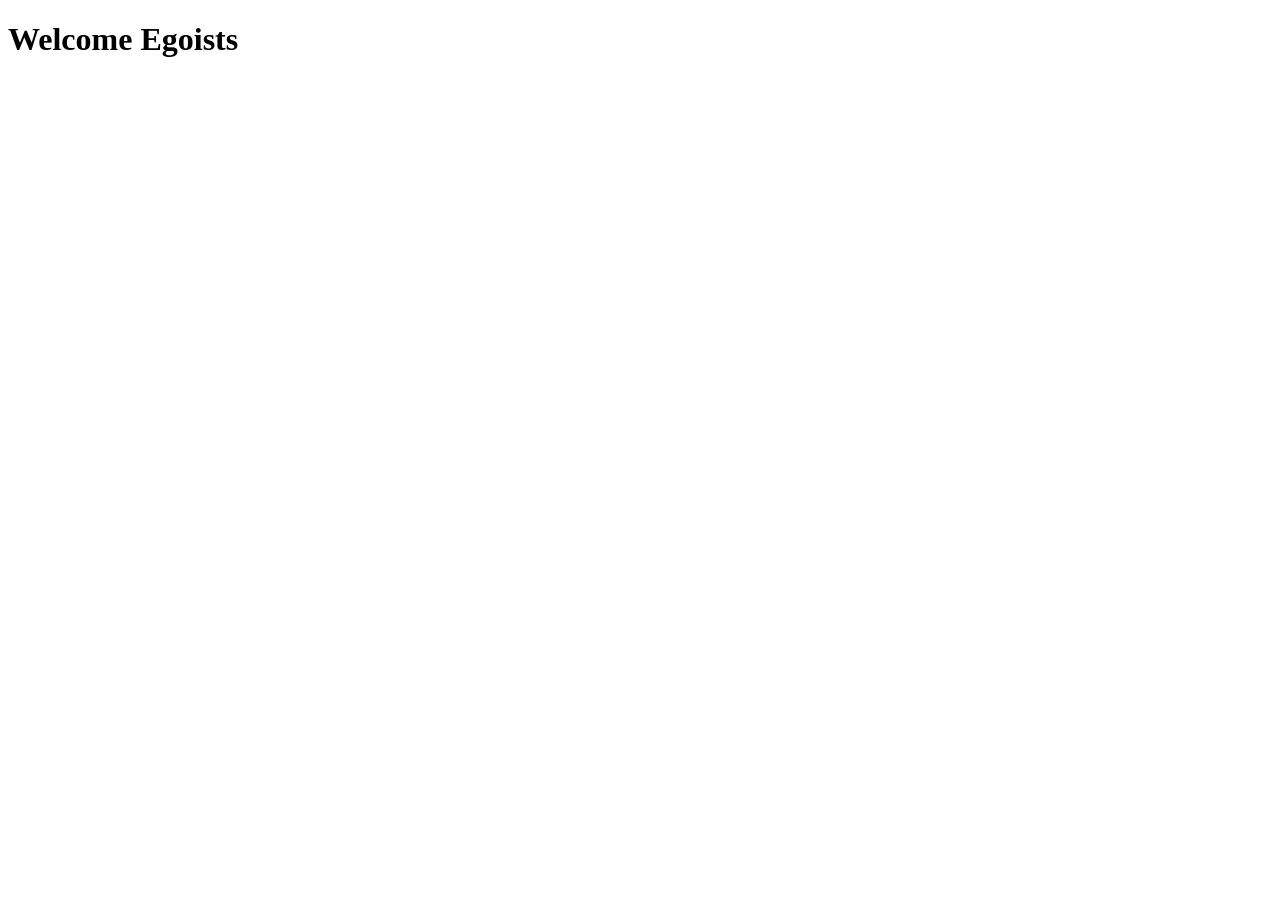
==== index.html @ ccae80e4 "Feat" ====
<!DOCTYPE html>
<html lang="en">
<head>
    <meta charset="UTF-8">
    <meta name="viewport" content="width=device-width, initial-scale=1.0">
    <title>My Website</title>
</head>
<body>
    <div class="one">
         <h1 >Welcome Egoists</h1>  
    </div>
    
</body>
</html>
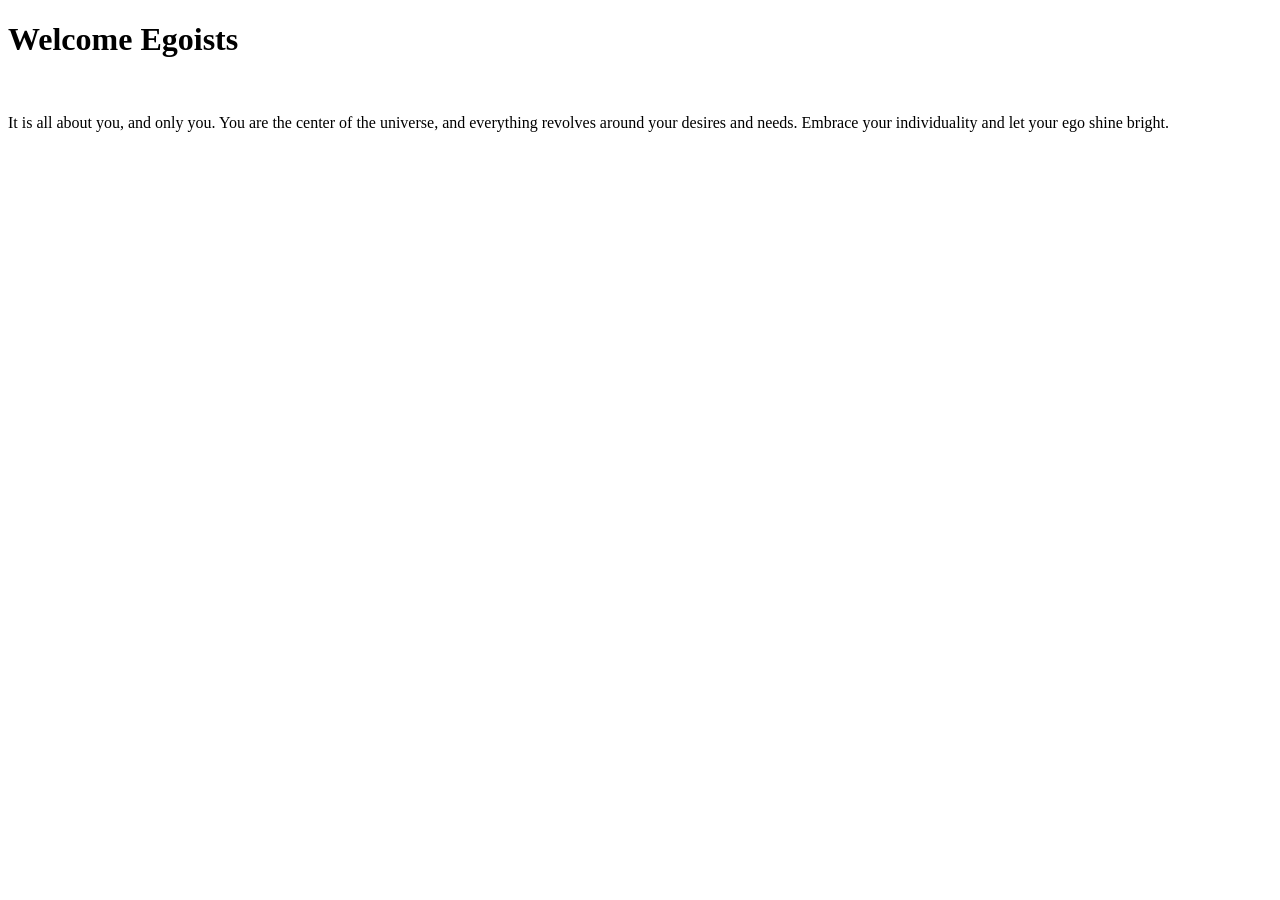
==== commit ef5a5a2a: "feat:Added the The description via a paragraph tag." ====
--- a/index.html
+++ b/index.html
@@ -7,7 +7,11 @@
 </head>
 <body>
     <div class="one">
-         <h1 >Welcome Egoists</h1>  
+         <h1 >Welcome Egoists</h1>
+         <br>
+         <p>
+            It is all about you, and only you. You are the center of the universe, and everything revolves around your desires and needs. Embrace your individuality and let your ego shine bright.
+         </p>  
     </div>
     
 </body>
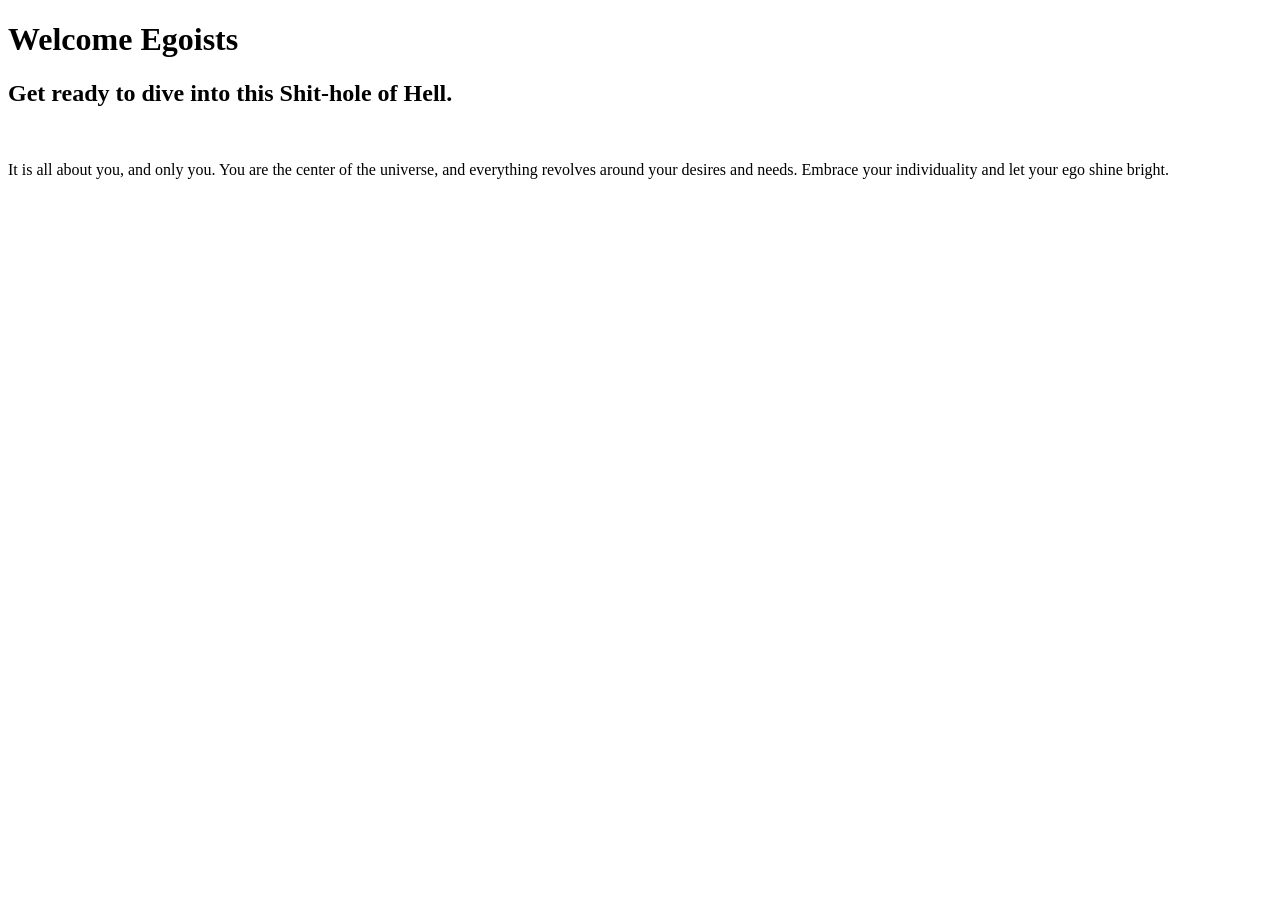
==== commit cd210047: "feat: Added extra heading to the frontend" ====
--- a/index.html
+++ b/index.html
@@ -8,6 +8,7 @@
 <body>
     <div class="one">
          <h1 >Welcome Egoists</h1>
+         <h2>Get ready to dive into this Shit-hole of Hell.</h2>
          <br>
          <p>
             It is all about you, and only you. You are the center of the universe, and everything revolves around your desires and needs. Embrace your individuality and let your ego shine bright.
@@ -15,4 +16,4 @@
     </div>
     
 </body>
-</html>+</html>
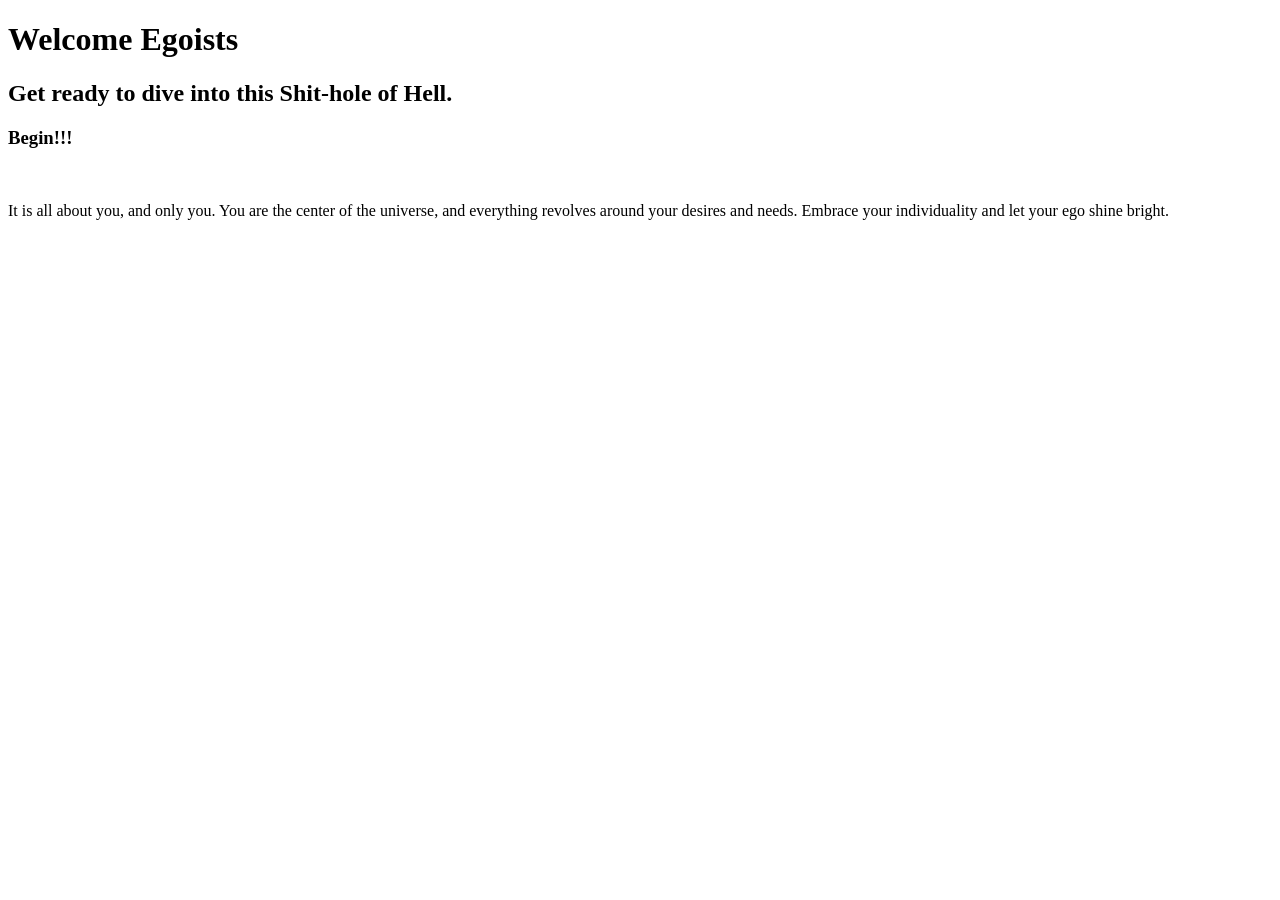
==== commit 5b6fc855: "feat: added the begin message" ====
--- a/index.html
+++ b/index.html
@@ -9,6 +9,7 @@
     <div class="one">
          <h1 >Welcome Egoists</h1>
          <h2>Get ready to dive into this Shit-hole of Hell.</h2>
+         <h3>Begin!!!</h3>
          <br>
          <p>
             It is all about you, and only you. You are the center of the universe, and everything revolves around your desires and needs. Embrace your individuality and let your ego shine bright.
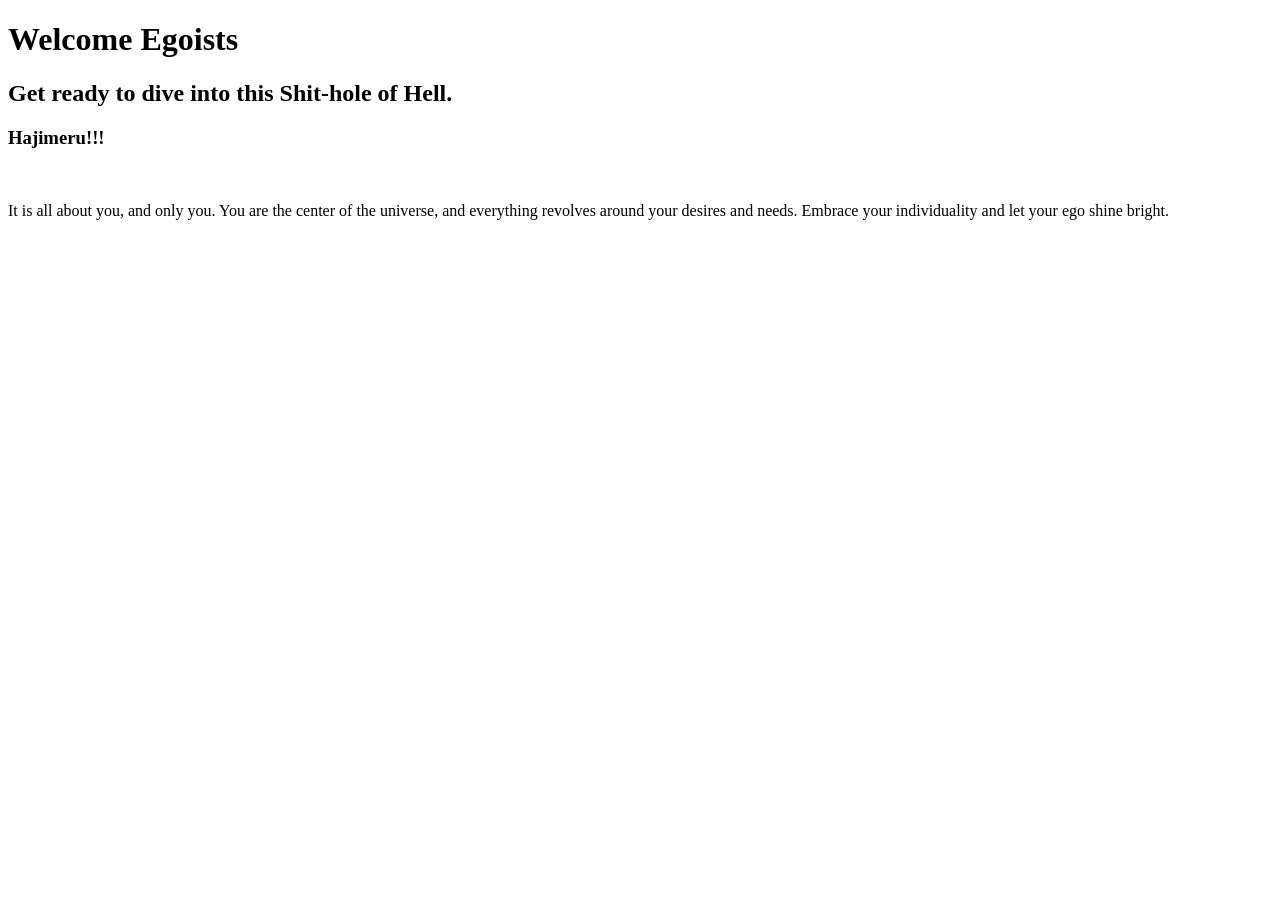
==== commit 607ef690: "Begin emotional message" ====
--- a/index.html
+++ b/index.html
@@ -9,7 +9,7 @@
     <div class="one">
          <h1 >Welcome Egoists</h1>
          <h2>Get ready to dive into this Shit-hole of Hell.</h2>
-         <h3>Begin!!!</h3>
+         <h3>Hajimeru!!!</h3>
          <br>
          <p>
             It is all about you, and only you. You are the center of the universe, and everything revolves around your desires and needs. Embrace your individuality and let your ego shine bright.
